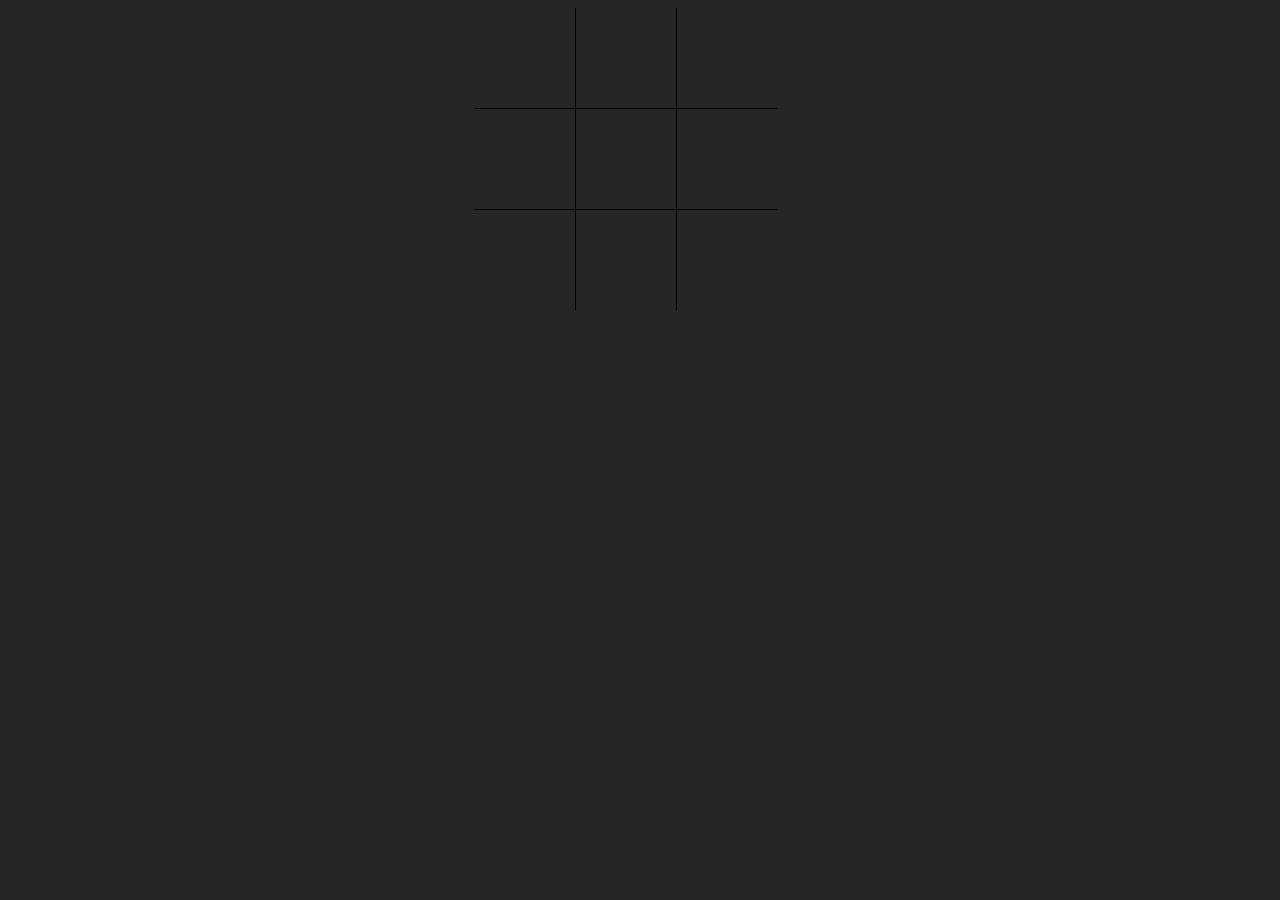
==== src/main/resources/public/index.html @ d6ca55ee "Changes to HTML" ====
<!DOCTYPE html>
<html>
	<head>
		<title>Wizard TicTacToe</title>
		<link rel="stylesheet" href="TicTacToeCSS.css" media="screen" />
	</head>
	<body>
		<audio autoplay loop>
			<source src="../audio/hedwig.mp3" type="audio/mpeg">
		</audio>
			<div class="wrapper">
			    <div class="gameboard">

			    	<form class="square" method="post" action="/turn" id="hehe">
			        	<div id="c1"></div>
			        </form>

			        <form class="square" method="post" action="/turn" id="hehe2">
			       		 <div class="leftright" id="c2"></div>
			        </form>

			        <form class="square" method="post" action="/turn" id="hehe3">
				    	<div id="c3"></div>
				    </form>

				    <form class="square" method="post" action="/turn" id="hehe4">
				   		<div class="updown" id="c4"></div>
				   	</form>

				   	<form class="square" method="post" action="/turn" id="hehe5">
			       		<div class="middle" id="c5"></div>
			       	</form>

			       	<form class="square" method="post" action="/turn" id="hehe6">
			       		 <div class="updown" id="c6"></div>
			       	</form>

			       	<form class="square" method="post" action="/turn" id="hehe7">
			       		 <div id="c7"></div>
			       	</form>

			       	<form class="square" method="post" action="/turn" id="hehe8">
			        	<div class="leftright" id="c8"></div>	
			        </form>

			        <form class="square" method="post" action="/turn" id="hehe9">
			        	<div id="c9"></div>	
			        </form>			    
			    </div>
			</div>

	</body>
</html>
---- src/main/resources/public/TicTacToeCSS.css ----
body{
	background-color: #FFF;
	font-family: calibri, arial, sans-serif;
	font-size: 22px;
	background: rgb(38, 38, 38);
}

h1{
	background: rgb(38, 38, 38);
	margin-top: 5%;
	margin-bottom: 5%;
	color: white;
}

.container{
	width: 1220px;
	margin-left: 20%;
	color: white;
}

.houseSorting{
	float: left;
	width: 20%;
	color: white;
}

.wrapper {
    width: 330px;
    margin:0 auto;
    /*float: right;*/
}
.gameboard {
    width: 330px;
    height:310px;
    z-index: 1;
}
.gameboard div {
    width: 100px;
    height: 100px;
    float: left;
}
.middle {
    border: 1px solid;
}
.button {
    background-color:white;
    width: 160px;
    margin:0 auto;
}
.updown {
    border-top: 1px solid;
    border-bottom: 1px solid;
}
.leftright {
    border-left: 1px solid;
    border-right: 1px solid;
}



/*
.gridArea{
	float: right;
	width: 70%;
	color: white;
}

.square{
    width:100px;
    height:100px;
	background: white;
}

.v{
    border-left:1px solid #000;
    border-right:1px solid #000;
}

.h{
    border-top:1px solid #000;
    border-bottom:1px solid #000;
}*/
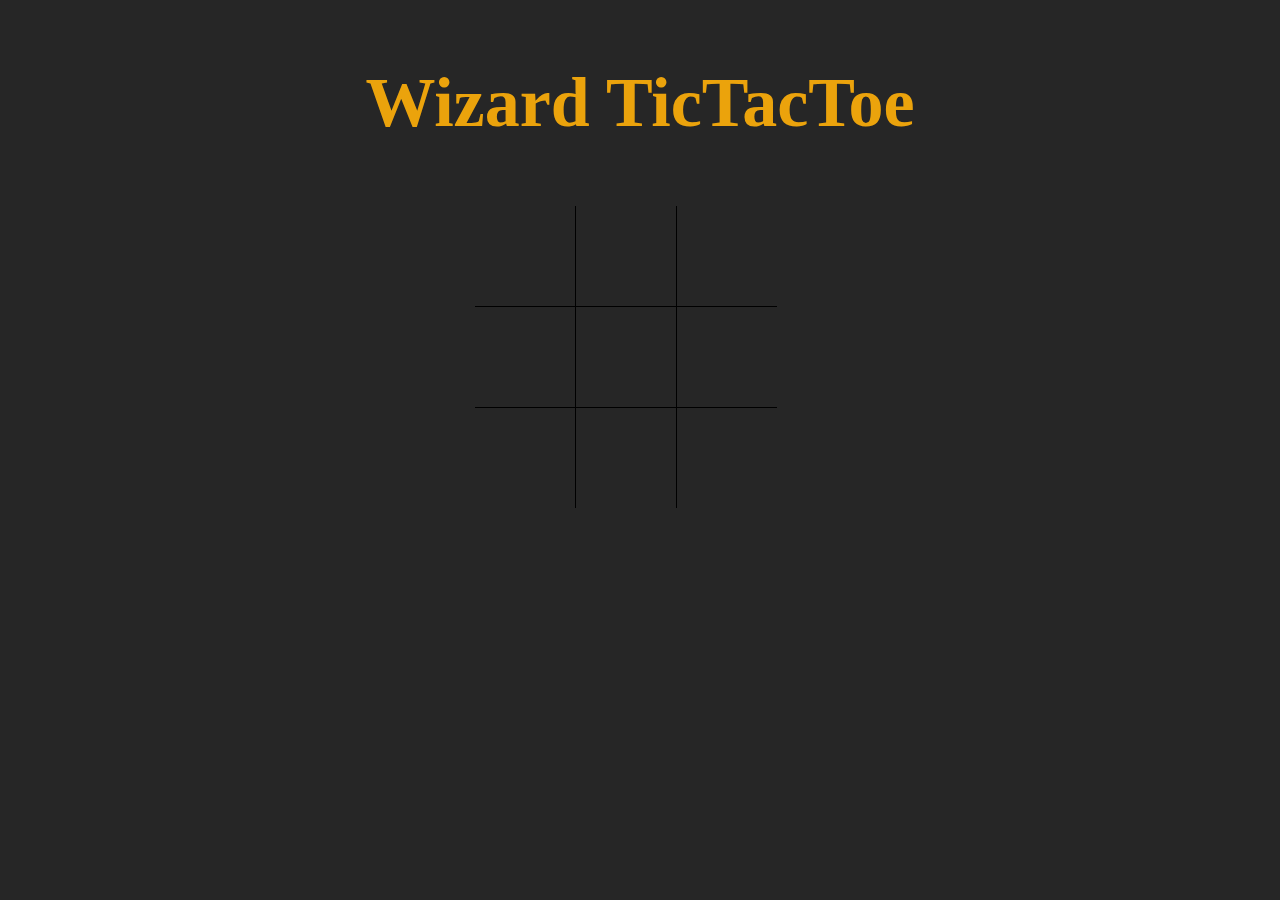
==== commit 359ebdf6: "UI madness" ====
--- a/src/main/resources/public/index.html
+++ b/src/main/resources/public/index.html
@@ -8,46 +8,222 @@
 		<audio autoplay loop>
 			<source src="../audio/hedwig.mp3" type="audio/mpeg">
 		</audio>
+			<h1>Wizard TicTacToe</h1>
 			<div class="wrapper">
 			    <div class="gameboard">
 
-			    	<form class="square" method="post" action="/turn" id="hehe">
+			    	<form class="square" method="post" action="/turn" id="form1">
 			        	<div id="c1"></div>
 			        </form>
 
-			        <form class="square" method="post" action="/turn" id="hehe2">
+			        <form class="square" method="post" action="/turn" id="form2">
 			       		 <div class="leftright" id="c2"></div>
 			        </form>
 
-			        <form class="square" method="post" action="/turn" id="hehe3">
+			        <form class="square" method="post" action="/turn" id="form3">
 				    	<div id="c3"></div>
 				    </form>
 
-				    <form class="square" method="post" action="/turn" id="hehe4">
+				    <form class="square" method="post" action="/turn" id="form4">
 				   		<div class="updown" id="c4"></div>
 				   	</form>
 
-				   	<form class="square" method="post" action="/turn" id="hehe5">
+				   	<form class="square" method="post" action="/turn" id="form5">
 			       		<div class="middle" id="c5"></div>
 			       	</form>
 
-			       	<form class="square" method="post" action="/turn" id="hehe6">
+			       	<form class="square" method="post" action="/turn" id="form6">
 			       		 <div class="updown" id="c6"></div>
 			       	</form>
 
-			       	<form class="square" method="post" action="/turn" id="hehe7">
+			       	<form class="square" method="post" action="/turn" id="form7">
 			       		 <div id="c7"></div>
 			       	</form>
 
-			       	<form class="square" method="post" action="/turn" id="hehe8">
+			       	<form class="square" method="post" action="/turn" id="form8">
 			        	<div class="leftright" id="c8"></div>	
 			        </form>
 
-			        <form class="square" method="post" action="/turn" id="hehe9">
+			        <form class="square" method="post" action="/turn" id="form9">
 			        	<div id="c9"></div>	
 			        </form>			    
 			    </div>
 			</div>
+			<h1 id="gameOver"></h1>
+			
+			<script src="https://ajax.googleapis.com/ajax/libs/jquery/1.9.1/jquery.min.js"></script>
+
+		<script>
+		
+		$(document).ready(function() {
+			var form = $('#form1');
+			$(form).one("click",function( ) {
+				$.ajax({
+					type: form.attr('method'),
+					url: form.attr('action'),
+					data: 'tileNumber=1',
+					success: function( result ){
+						var obj = JSON.parse(result);
+						var img = $('<img alt="Crest"/>').attr({"src" : obj.mark});
+						$("#c1").html(img);
+						$("#gameOver").html(obj.isOver);
+						if(obj.isOver != ""){
+							$(".square").css("pointer-events", "none");
+						}
+				}});
+			});
+		});
+		
+		$(document).ready(function() {
+			var form = $('#form2');
+			$(form).one("click",function( ) {
+				$.ajax({
+					type: form.attr('method'),
+					url: form.attr('action'),
+					data: 'tileNumber=2',
+					success: function( result ){
+						var obj = JSON.parse(result);
+						var img = $('<img alt="Crest"/>').attr({"src" : obj.mark});
+						$("#c2").html(img);
+						$("#gameOver").html(obj.isOver);
+						if(obj.isOver != ""){
+							$(".square").css("pointer-events", "none");
+						}
+						
+				}});
+			});
+		});
+		
+		$(document).ready(function() {
+			var form = $('#form3');
+			//var obj = JSON.parse(result);
+			$(form).one("click",function( ) {
+				//$("#hehe").prop('disabled', true);
+				$.ajax({
+					type: form.attr('method'),
+					url: form.attr('action'),
+					data: 'tileNumber=3',
+					success: function( result ){
+						var obj = JSON.parse(result);
+						var img = $('<img class="image" alt="Crest"/>').attr({"src" : obj.mark});
+						$("#c3").html(img);
+						$("#gameOver").html(obj.isOver);
+						if(obj.isOver != ""){
+							$(".square").css("pointer-events", "none");
+						}
+				}});
+			});
+		});
+		$(document).ready(function() {
+			var form = $('#form4');
+			$(form).one("click",function( ) {
+				$.ajax({
+					type: form.attr('method'),
+					url: form.attr('action'),
+					data: 'tileNumber=4',
+					success: function( result ){
+						var obj = JSON.parse(result);
+						var img = $('<img class="image" alt="Crest"/>').attr({"src" : obj.mark});
+						$("#c4").html(img);
+						$("#gameOver").html(obj.isOver);
+						if(obj.isOver != ""){
+							$(".square").css("pointer-events", "none");
+						}
+				}});
+			});
+		});
+		$(document).ready(function() {
+			var form = $('#form5');
+			$(form).one("click",function( ) {
+				$.ajax({
+					type: form.attr('method'),
+					url: form.attr('action'),
+					data: 'tileNumber=5',
+					success: function( result ){
+						var obj = JSON.parse(result);
+						var img = $('<img class="image" alt="Crest"/>').attr({"src" : obj.mark});
+						$("#c5").html(img);
+						$("#gameOver").html(obj.isOver);
+						if(obj.isOver != ""){
+							$(".square").css("pointer-events", "none");
+						}
+				}});
+			});
+		});
+		$(document).ready(function() {
+			var form = $('#form6');
+			$(form).one("click",function( ) {
+				$.ajax({
+					type: form.attr('method'),
+					url: form.attr('action'),
+					data: 'tileNumber=6',
+					success: function( result ){
+						var obj = JSON.parse(result);
+						var img = $('<img class="image" alt="Crest"/>').attr({"src" : obj.mark});
+						$("#c6").html(img);
+						$("#gameOver").html(obj.isOver);
+						if(obj.isOver != ""){
+							$(".square").css("pointer-events", "none");
+						}
+				}});
+			});
+		});
+		$(document).ready(function() {
+			var form = $('#form7');
+			$(form).one("click",function( ) {
+				$.ajax({
+					type: form.attr('method'),
+					url: form.attr('action'),
+					data: 'tileNumber=7',
+					success: function( result ){
+						var obj = JSON.parse(result);
+						var img = $('<img class="image" alt="Crest"/>').attr({"src" : obj.mark});
+						$("#c7").html(img);
+						$("#gameOver").html(obj.isOver);
+						if(obj.isOver != ""){
+							$(".square").css("pointer-events", "none");
+						}
+				}});
+			});
+		});
+		$(document).ready(function() {
+			var form = $('#form8');
+			$(form).one("click",function( ) {
+				$.ajax({
+					type: form.attr('method'),
+					url: form.attr('action'),
+					data: 'tileNumber=8',
+					success: function( result ){
+						var obj = JSON.parse(result);
+						var img = $('<img class="image" alt="Crest"/>').attr({"src" : obj.mark});
+						$("#c8").html(img);
+						$("#gameOver").html(obj.isOver);
+						var id = "8";
+						if(obj.isOver != ""){
+							$(".square").css("pointer-events", "none");
+						}
+				}});
+			});
+		});
+		$(document).ready(function() {
+			var form = $('#form9');
+			$(form).one("click",function( ) {
+				$.ajax({
+					type: form.attr('method'),
+					url: form.attr('action'),
+					data: 'tileNumber=9',
+					success: function( result ){
+						var obj = JSON.parse(result);
+						var img = $('<img class="image" alt="Crest"/>').attr({"src" : obj.mark});
+						$("#c9").html(img);
+						$("#gameOver").html(obj.isOver);
+						if(obj.isOver != ""){
+							$(".square").css("pointer-events", "none");
+						}
+				}});
+			});
+		});
+        </script>
 
 	</body>
 </html>
--- a/src/main/resources/public/TicTacToeCSS.css
+++ b/src/main/resources/public/TicTacToeCSS.css
@@ -5,11 +5,24 @@
 	background: rgb(38, 38, 38);
 }
 
+@font-face {
+    font-family: hpMadness;
+    src: url(/font/HARRYP__.TTF);
+}
+
 h1{
 	background: rgb(38, 38, 38);
 	margin-top: 5%;
 	margin-bottom: 5%;
-	color: white;
+	color: rgb(235, 163, 12);
+	font-family: hpMadness;
+	font-size: 70px;
+	text-align: center;
+}
+
+img{
+	height: 90px;
+    width: 100%;
 }
 
 .container{
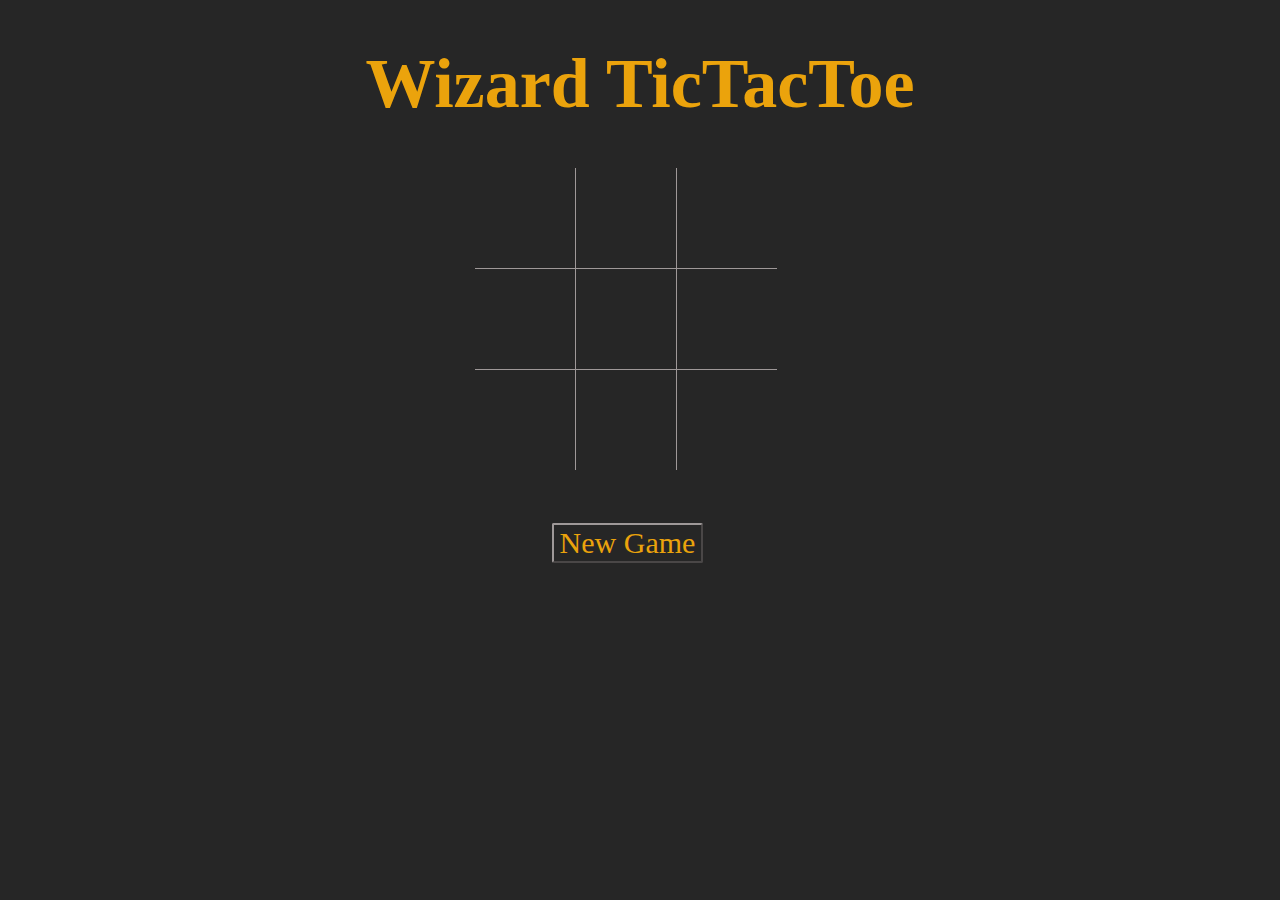
==== commit 60801360: "Merge branch 'master' of https://github.com/GryffindorFOREVER/TicTacToe" ====
--- a/src/main/resources/public/index.html
+++ b/src/main/resources/public/index.html
@@ -50,11 +50,27 @@
 			    </div>
 			</div>
 			<h1 id="gameOver"></h1>
-			
+			<form id="btnID" method="post" action="/clear">
+				<button id="BtnStyleID" type="reset" form="btnID">New Game</button>
+			</form>
 			<script src="https://ajax.googleapis.com/ajax/libs/jquery/1.9.1/jquery.min.js"></script>
-
 		<script>
-		
+
+
+		$(document).ready(function(){
+			var form = $('#btnID');
+			$(form).click(function(){
+				console.log("button clicked");
+				$.ajax({
+					url: form.attr('action'),
+					type: form.attr('method'),
+					success: function(result){
+						location.reload();
+					}
+				});
+			});
+		});
+
 		$(document).ready(function() {
 			var form = $('#form1');
 			$(form).one("click",function( ) {
@@ -89,8 +105,8 @@
 						if(obj.isOver != ""){
 							$(".square").css("pointer-events", "none");
 						}
-						
-				}});
+					}
+				});
 			});
 		});
 		
--- a/src/main/resources/public/TicTacToeCSS.css
+++ b/src/main/resources/public/TicTacToeCSS.css
@@ -12,8 +12,8 @@
 
 h1{
 	background: rgb(38, 38, 38);
-	margin-top: 5%;
-	margin-bottom: 5%;
+	margin-top: 3.5%;
+	margin-bottom: 3.5%;
 	color: rgb(235, 163, 12);
 	font-family: hpMadness;
 	font-size: 70px;
@@ -53,7 +53,7 @@
     float: left;
 }
 .middle {
-    border: 1px solid;
+    border: 1px solid #9e9898;
 }
 .button {
     background-color:white;
@@ -61,43 +61,25 @@
     margin:0 auto;
 }
 .updown {
-    border-top: 1px solid;
-    border-bottom: 1px solid;
+    border-top: 1px solid #9e9898;
+    border-bottom: 1px solid #9e9898;
 }
 .leftright {
-    border-left: 1px solid;
-    border-right: 1px solid;
+    border-left: 1px solid #9e9898;
+    border-right: 1px solid #9e9898;
 }
 
+#BtnStyleID{
+    color: rgb(235, 163, 12);
+    background: rgb(38, 38, 38);
+    Font-family: hpMadness;
+    Font-size: 30px;
+    Border-color:  #9e9898;
+    Border-radius: 2px;
 
-
-/*
-.gridArea{
-	float: right;
-	width: 70%;
-	color: white;
 }
 
-.square{
-    width:100px;
-    height:100px;
-	background: white;
-}
-
-.v{
-    border-left:1px solid #000;
-    border-right:1px solid #000;
-}
-
-.h{
-    border-top:1px solid #000;
-    border-bottom:1px solid #000;
-}*/
-
-
-
-
-
-
-
-
+#btnID{
+     text-align: center;
+     padding-right: 25px;
+}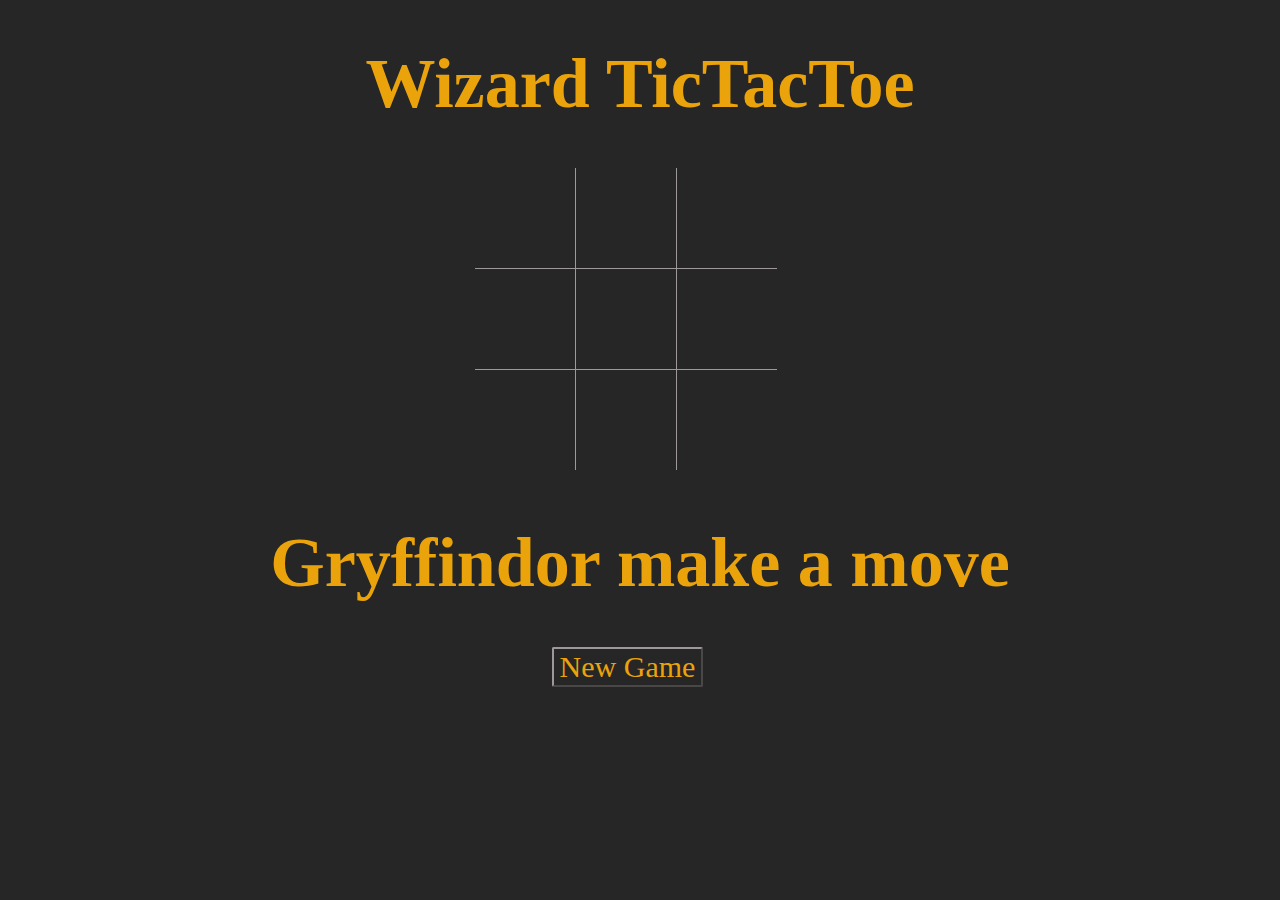
==== commit c8623b15: "Merge pull request #38 from GryffindorFOREVER/makeAmove" ====
--- a/src/main/resources/public/index.html
+++ b/src/main/resources/public/index.html
@@ -49,12 +49,15 @@
 			        </form>			    
 			    </div>
 			</div>
-			<h1 id="gameOver"></h1>
+			
+			<h1 id="gameOver">Gryffindor make a move</h1>
 			<form id="btnID" method="post" action="/clear">
 				<button id="BtnStyleID" type="reset" form="btnID">New Game</button>
 			</form>
 			<script src="https://ajax.googleapis.com/ajax/libs/jquery/1.9.1/jquery.min.js"></script>
 		<script>
+		
+		
 
 
 		$(document).ready(function(){
@@ -70,6 +73,7 @@
 				});
 			});
 		});
+		
 
 		$(document).ready(function() {
 			var form = $('#form1');
@@ -83,6 +87,7 @@
 						var img = $('<img alt="Crest"/>').attr({"src" : obj.mark});
 						$("#c1").html(img);
 						$("#gameOver").html(obj.isOver);
+						$("#gameOver").html(obj.currentPlayer);
 						if(obj.isOver != ""){
 							$(".square").css("pointer-events", "none");
 						}
@@ -102,6 +107,7 @@
 						var img = $('<img alt="Crest"/>').attr({"src" : obj.mark});
 						$("#c2").html(img);
 						$("#gameOver").html(obj.isOver);
+						$("#gameOver").html(obj.currentPlayer);
 						if(obj.isOver != ""){
 							$(".square").css("pointer-events", "none");
 						}
@@ -124,6 +130,7 @@
 						var img = $('<img class="image" alt="Crest"/>').attr({"src" : obj.mark});
 						$("#c3").html(img);
 						$("#gameOver").html(obj.isOver);
+						$("#gameOver").html(obj.currentPlayer);
 						if(obj.isOver != ""){
 							$(".square").css("pointer-events", "none");
 						}
@@ -142,6 +149,7 @@
 						var img = $('<img class="image" alt="Crest"/>').attr({"src" : obj.mark});
 						$("#c4").html(img);
 						$("#gameOver").html(obj.isOver);
+						$("#gameOver").html(obj.currentPlayer);
 						if(obj.isOver != ""){
 							$(".square").css("pointer-events", "none");
 						}
@@ -160,6 +168,7 @@
 						var img = $('<img class="image" alt="Crest"/>').attr({"src" : obj.mark});
 						$("#c5").html(img);
 						$("#gameOver").html(obj.isOver);
+						$("#gameOver").html(obj.currentPlayer);
 						if(obj.isOver != ""){
 							$(".square").css("pointer-events", "none");
 						}
@@ -178,6 +187,7 @@
 						var img = $('<img class="image" alt="Crest"/>').attr({"src" : obj.mark});
 						$("#c6").html(img);
 						$("#gameOver").html(obj.isOver);
+						$("#gameOver").html(obj.currentPlayer);
 						if(obj.isOver != ""){
 							$(".square").css("pointer-events", "none");
 						}
@@ -196,6 +206,7 @@
 						var img = $('<img class="image" alt="Crest"/>').attr({"src" : obj.mark});
 						$("#c7").html(img);
 						$("#gameOver").html(obj.isOver);
+						$("#gameOver").html(obj.currentPlayer);
 						if(obj.isOver != ""){
 							$(".square").css("pointer-events", "none");
 						}
@@ -214,7 +225,7 @@
 						var img = $('<img class="image" alt="Crest"/>').attr({"src" : obj.mark});
 						$("#c8").html(img);
 						$("#gameOver").html(obj.isOver);
-						var id = "8";
+						$("#gameOver").html(obj.currentPlayer);
 						if(obj.isOver != ""){
 							$(".square").css("pointer-events", "none");
 						}
@@ -233,6 +244,7 @@
 						var img = $('<img class="image" alt="Crest"/>').attr({"src" : obj.mark});
 						$("#c9").html(img);
 						$("#gameOver").html(obj.isOver);
+						$("#gameOver").html(obj.currentPlayer);
 						if(obj.isOver != ""){
 							$(".square").css("pointer-events", "none");
 						}
